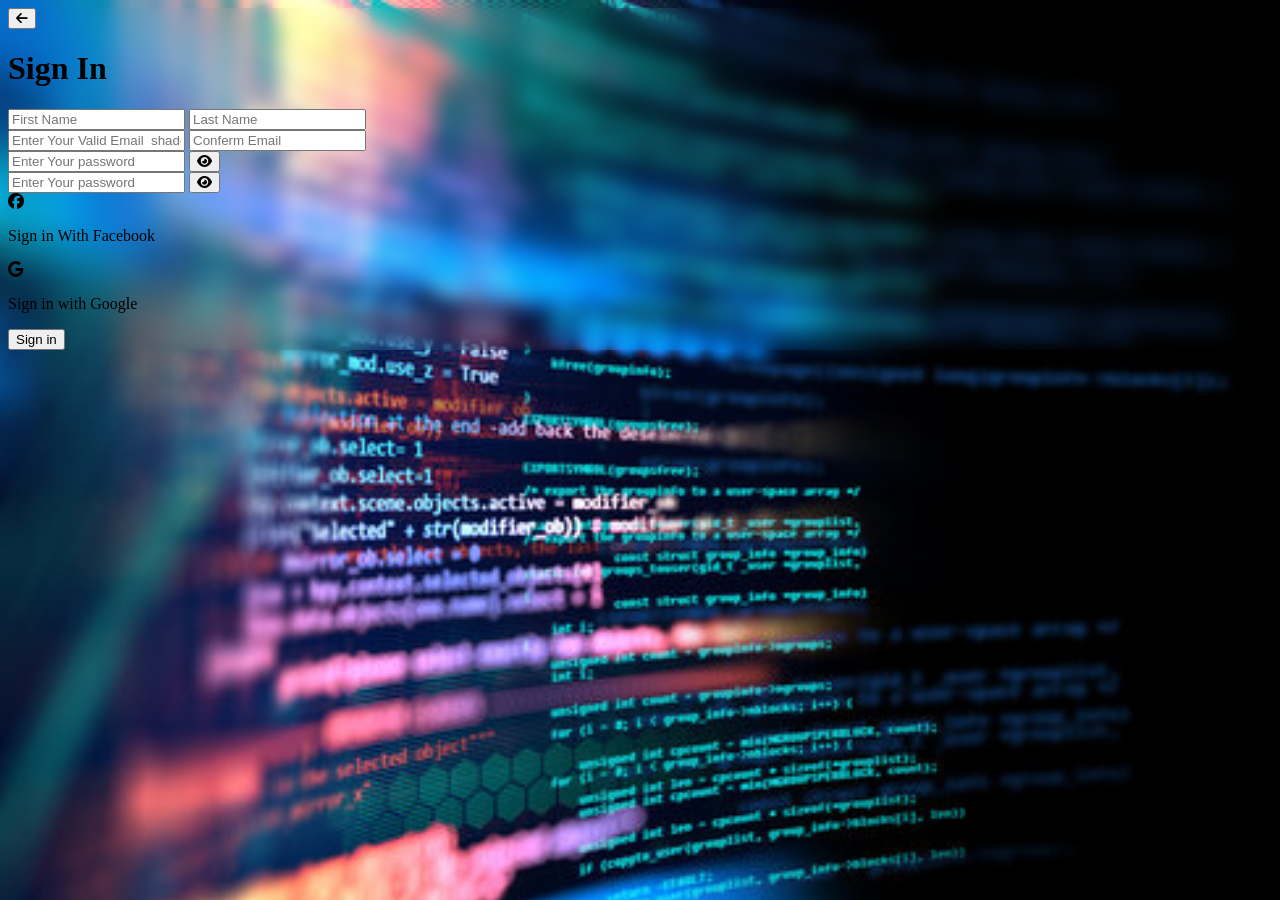
==== sign.html @ 9906fbaf "Solved problm" ====
<!DOCTYPE html>
<html lang="en">
<head>
    <meta charset="UTF-8">
    <meta name="viewport" content="width=device-width, initial-scale=1.0">
    <link rel="stylesheet" href="https://cdnjs.cloudflare.com/ajax/libs/font-awesome/6.7.2/css/all.min.css" integrity="sha512-Evv84Mr4kqVGRNSgIGL/F/aIDqQb7xQ2vcrdIwxfjThSH8CSR7PBEakCr51Ck+w+/U6swU2Im1vVX0SVk9ABhg==" crossorigin="anonymous" referrerpolicy="no-referrer" />
    <link rel="stylesheet" href="style.css">
    <title>Sign up</title>
</head>
<body class="" style="background-image: url(bg.jpg); background-repeat: no-repeat; background-size: cover;">
    <!-- main div -->
  
 <div class="w-[80%] px-2.5 py-3 mx-auto bg-transparent border rounded-2xl mt-[40px]  " style="backdrop-filter: blur(10px);">
    <button id="btnBack" class="px-3 py-2 rounded-2xl bg-gray-500 hover:bg-gray-600 transition-all hover:text-white "><i class="fa-solid fa-arrow-left "></i></button>


    <!-- man task start -->
    <div class="w-[90%] mx-auto py-3 ">
     <h1 class="font-mono text-center font-bold  text-2xl bg-green-500 px-2 py-2 rounded-2xl w-[200px] mx-auto">Sign In</h1>
     <div>
     <div class="grid gap-[30px] grid-cols-2 mx-auto mt-3 w-[80%]">
        <input type="text" id="firsName" placeholder="First Name" class="bg-amber-50 outline-none border-none px-2 py-2 rounded-xl shadow-pink-600 hover:shadow-xl transition-all">
        <input type="text" id="lastName" placeholder="Last Name"  class="bg-amber-50 outline-none border-none px-2 py-2 rounded-xl  shadow-pink-600 hover:shadow-xl transition-all">
     </div>
     <div  class="grid gap-[30px] grid-cols-1 mx-auto mt-3 w-[80%]">
        <input id="email" type="email" placeholder="Enter Your Valid Email  shadow-pink-600 hover:shadow-xl transition-all"  class="bg-gray-500 outline-none border-none px-2 py-2 rounded-xl w-full  shadow-pink-600 hover:shadow-xl transition-all">
        <input id="consfermEmail" type="email" placeholder="Conferm Email"  class="bg-gray-500 outline-none border-none px-2 py-2 rounded-xl w-full  shadow-pink-600 hover:shadow-xl transition-all">
     </div>
     <div  class="  flex mx-auto mt-3 w-[80%]">
        <input id="password" type="password" placeholder="Enter Your password"  class="bg-amber-50 outline-none border-none px-2 py-2 rounded-xl rounded-r-none w-full  shadow-pink-600 hover:shadow-xl transition-all">
        <button id="eyeBtn" class="bg-gray-400 px-2.5 rounded-r-xl hover:bg-gray-300    shadow-pink-600 hover:shadow-xl transition-all"><i class="fa-solid fa-eye"></i></button>
     </div>
     <div  class="  flex mx-auto mt-3 w-[80%]">
        <input id="consfermpassowrd" type="password" placeholder="Enter Your password"  class="bg-amber-50 outline-none border-none px-2 py-2 rounded-xl rounded-r-none w-full  shadow-pink-600 hover:shadow-xl transition-all">
        <button id="confermEyeBtn" class="bg-gray-400 px-2.5 rounded-r-xl hover:bg-gray-300  shadow-pink-600 hover:shadow-xl transition-all"><i class="fa-solid fa-eye"></i></button>
     </div>
     <div class="flex justify-around mx-auto mt-5 w-[80%] ">
        <div class="flex justify-center items-center gap-2 bg-green-300 px-3 py-2 rounded-xl "><i class="fa-brands fa-facebook "> </i> <p>Sign in With Facebook</p>  </div>
    <div class="flex justify-center items-center gap-2 bg-green-300 px-3 py-2 rounded-xl "> <i class="fa-brands fa-google"></i>  <p>Sign in with Google</p></div>
     </div>
     <div class=" mx-auto text-center ">
     <button id="signIn" class="text-center bg-green-600 px-4 py-2 rounded-xl w-[80%] hover:bg-green-400  mt-2.5  shadow-pink-300 hover:shadow-xl transition-all">Sign in</button></div>

      
     </div>
    </div>
 
<script>
   //back batton
    let btn = document.getElementById("btnBack");
    btn.addEventListener("click", () => {
        history.go(-1);
    });
  // from fill task code
    let signIn = document.getElementById("signIn");
    signIn.addEventListener("click",()=>{
     const firsName = document.getElementById("firsName").value;
     const lastName = document.getElementById("lastName").value;
     const email = document.getElementById("email").value;
     const consfermEmail = document.getElementById("consfermEmail").value;
     const password = document.getElementById("password").value;
     const consfermpassowrd = document.getElementById("consfermpassowrd").value;

     if(!firsName || !lastName || !email || !consfermEmail || !password || !consfermpassowrd){
      alert("Fill The Form Please")
      return;
     }
      if(email !==consfermEmail){
         alert("Email do not match ");
      return;
      }
      if(password !==consfermpassowrd){
         alert("passowrd don not macthing")
         return;
      }

      alert("Welcome For Sign in, You are Succed")

    })

   // eye btn
   let confermEyeBtn = document.getElementById("confermEyeBtn");
   let eyeBtn = document.getElementById("eyeBtn");
   let password = document.getElementById("password");
   let consfermpassowrd = document.getElementById("consfermpassowrd");
  //passord 
    eyeBtn.addEventListener("click",()=>{
      if(password.type==="password"){
         password.type="text"
      }
      else{
         password.type ="password"
      }
    })

    
    confermEyeBtn.addEventListener("click", ()=>{
     if(consfermpassowrd.type ==="password"){
      consfermpassowrd.type="text"
     }
     else{
      consfermpassowrd.type ="password"
     }

    })
   
</script>


</body>
</html>
---- style.css ----
@import "tailwindcss";
@custom-variant dark (&:where(.dark, .dark *));

@layer utilities{
    .tag{
        @apply border py-[3px] px-[10px] rounded-full border-amber-500 overflow-hidden hover:bg-black hover:text-white cursor-pointer text-black font-bold;
    }
}
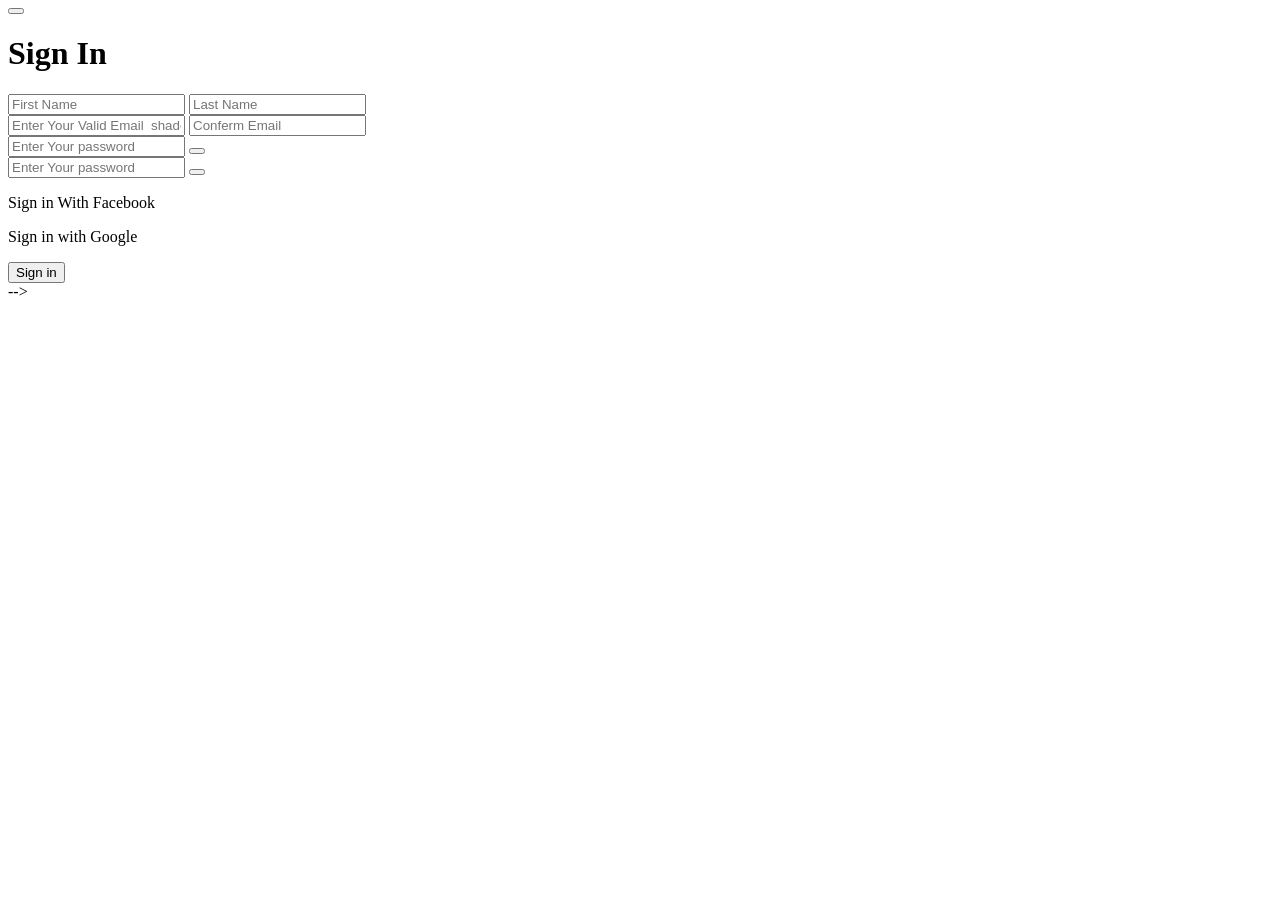
==== commit c3208374: "learn solved" ====
--- a/sign.html
+++ b/sign.html
@@ -1,4 +1,4 @@
-<!DOCTYPE html>
+<!-- <!DOCTYPE html>
 <html lang="en">
 <head>
     <meta charset="UTF-8">
@@ -108,4 +108,4 @@
 
 
 </body>
-</html>+</html> -->
